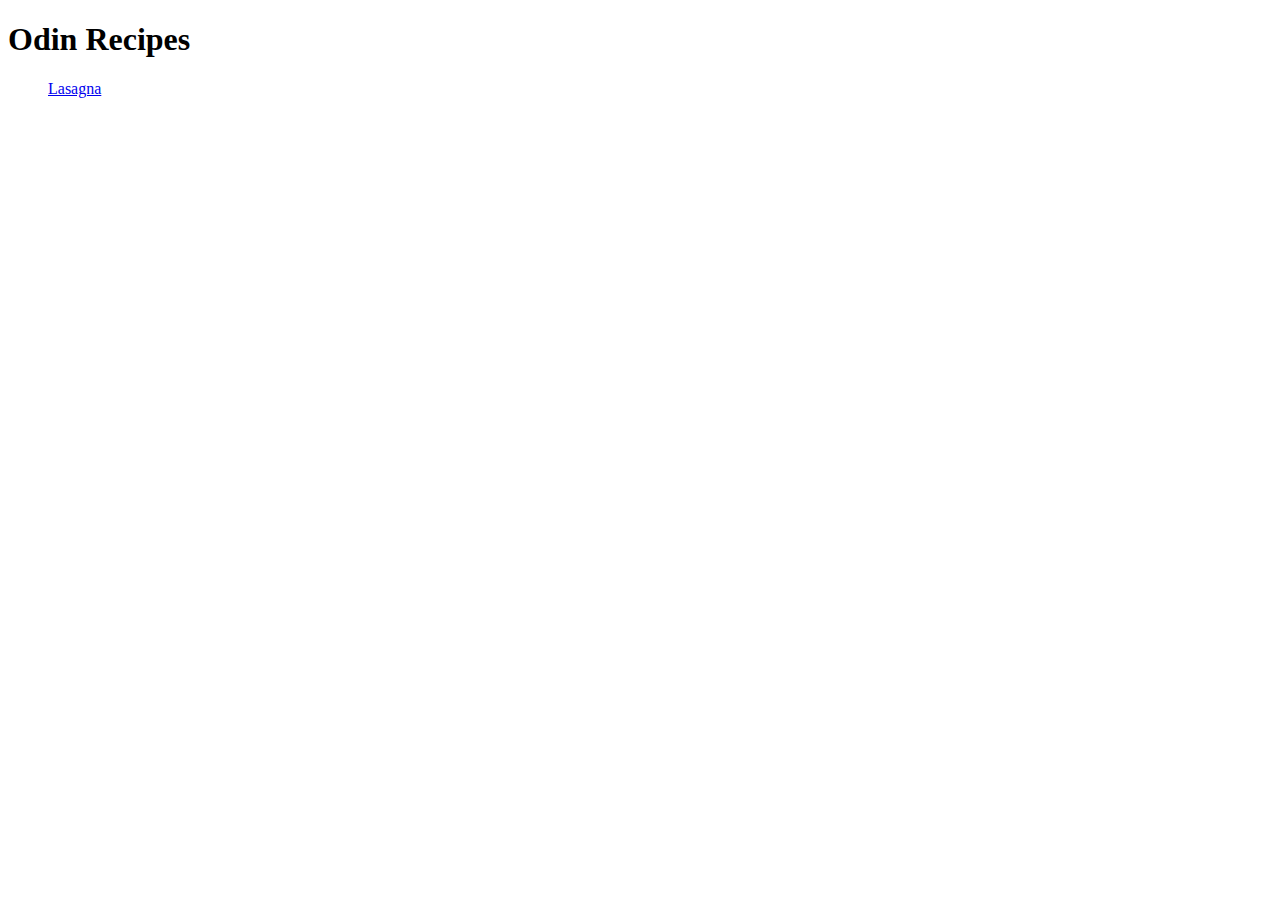
==== index.html @ 3e3f7c35 "Update index.html" ====
<!DOCTYPE html>
<html lang="en">
<head>
    <meta charset="UTF-8">
    <meta http-equiv="X-UA-Compatible" content="IE=edge">
    <meta name="viewport" content="width=device-width, initial-scale=1.0">
    <title>Document</title>
</head>
<body>
    <h1>Odin Recipes</h1>
    <ul><a href="./recipes/lasagna.html">Lasagna</a></ul>
</body>
</html>
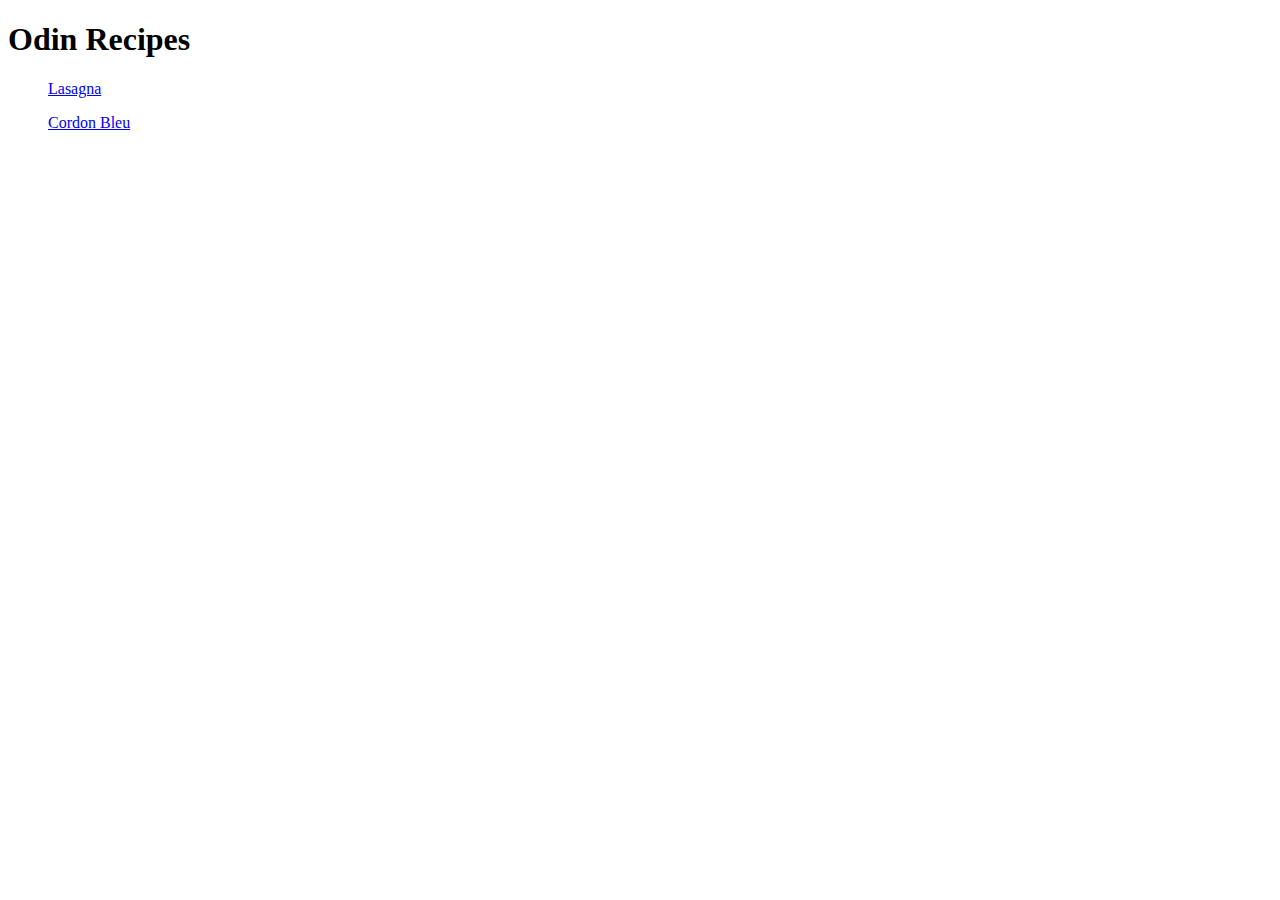
==== commit 85863f0b: "Add cordon bleu recipe" ====
--- a/index.html
+++ b/index.html
@@ -9,5 +9,8 @@
 <body>
     <h1>Odin Recipes</h1>
     <ul><a href="./recipes/lasagna.html">Lasagna</a></ul>
+    <ul><a href="./recipes/cordon_bleu.html">Cordon Bleu</a></ul>
+
+
 </body>
 </html>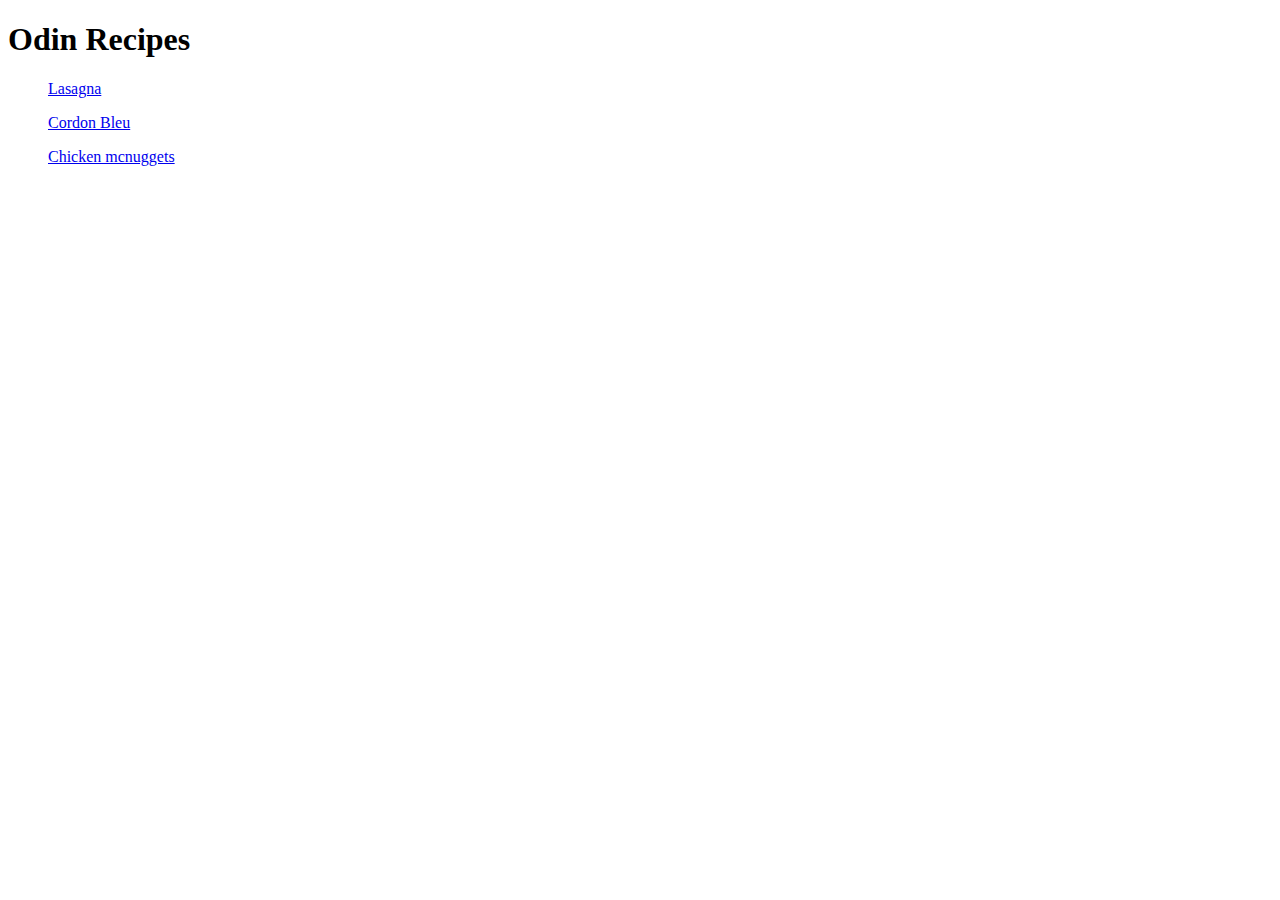
==== commit 85d75a0b: "updated all recipes with a come back button" ====
--- a/index.html
+++ b/index.html
@@ -10,7 +10,8 @@
     <h1>Odin Recipes</h1>
     <ul><a href="./recipes/lasagna.html">Lasagna</a></ul>
     <ul><a href="./recipes/cordon_bleu.html">Cordon Bleu</a></ul>
-
+    <ul><a href="./recipes/mcnuggets.html">Chicken mcnuggets</a></ul>
+    
 
 </body>
 </html>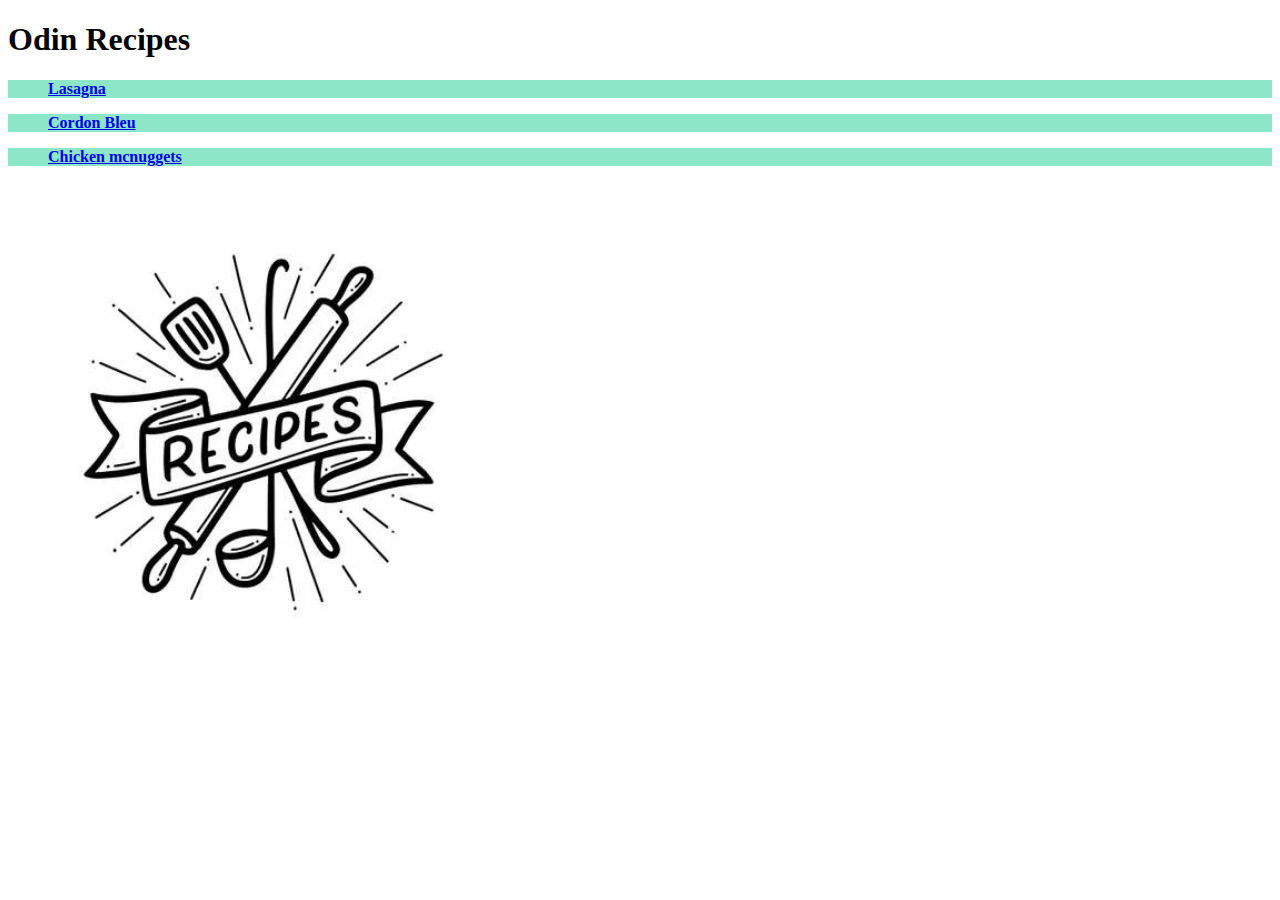
==== commit ec29e227: "add few CSS style to recipes as test" ====
--- a/index.html
+++ b/index.html
@@ -5,13 +5,13 @@
     <meta http-equiv="X-UA-Compatible" content="IE=edge">
     <meta name="viewport" content="width=device-width, initial-scale=1.0">
     <title>Document</title>
+    <link rel="stylesheet" href="styles.css">
 </head>
 <body>
     <h1>Odin Recipes</h1>
-    <ul><a href="./recipes/lasagna.html">Lasagna</a></ul>
-    <ul><a href="./recipes/cordon_bleu.html">Cordon Bleu</a></ul>
-    <ul><a href="./recipes/mcnuggets.html">Chicken mcnuggets</a></ul>
-    
-
+    <div class="recipes"><ul><a href="./recipes/lasagna.html">Lasagna</a></ul></div>
+    <div class="recipes"><ul><a href="./recipes/cordon_bleu.html">Cordon Bleu</a></ul></div>
+    <div class="recipes"><ul><a href="./recipes/mcnuggets.html">Chicken mcnuggets</a></ul></div>
+    <img src="./recipes/portada.jpg"width= 500px>
 </body>
 </html>--- a/styles.css
+++ b/styles.css
@@ -0,0 +1,28 @@
+.recipes{
+    background-color: rgb(141, 230, 200);
+    color: rgb(56, 61, 60);
+    font-weight: 900;
+    font-family:'Times New Roman', Times, serif;
+    font-size: 16px;
+}
+.button{
+    color: #ffffff;
+    text-align: center;
+    font-size: 22px;
+    font-weight: bold;
+}
+#goback{
+    background: rgb(235, 130, 130);
+}
+
+.title{
+    background-color: bisque;
+    font-style: bolder;
+    text-align: center;
+    font-family: Georgia, serif;
+}
+
+.description{
+background-color: rgb(218, 218, 218);
+font-family: 'Courier New', Courier, monospace;
+}